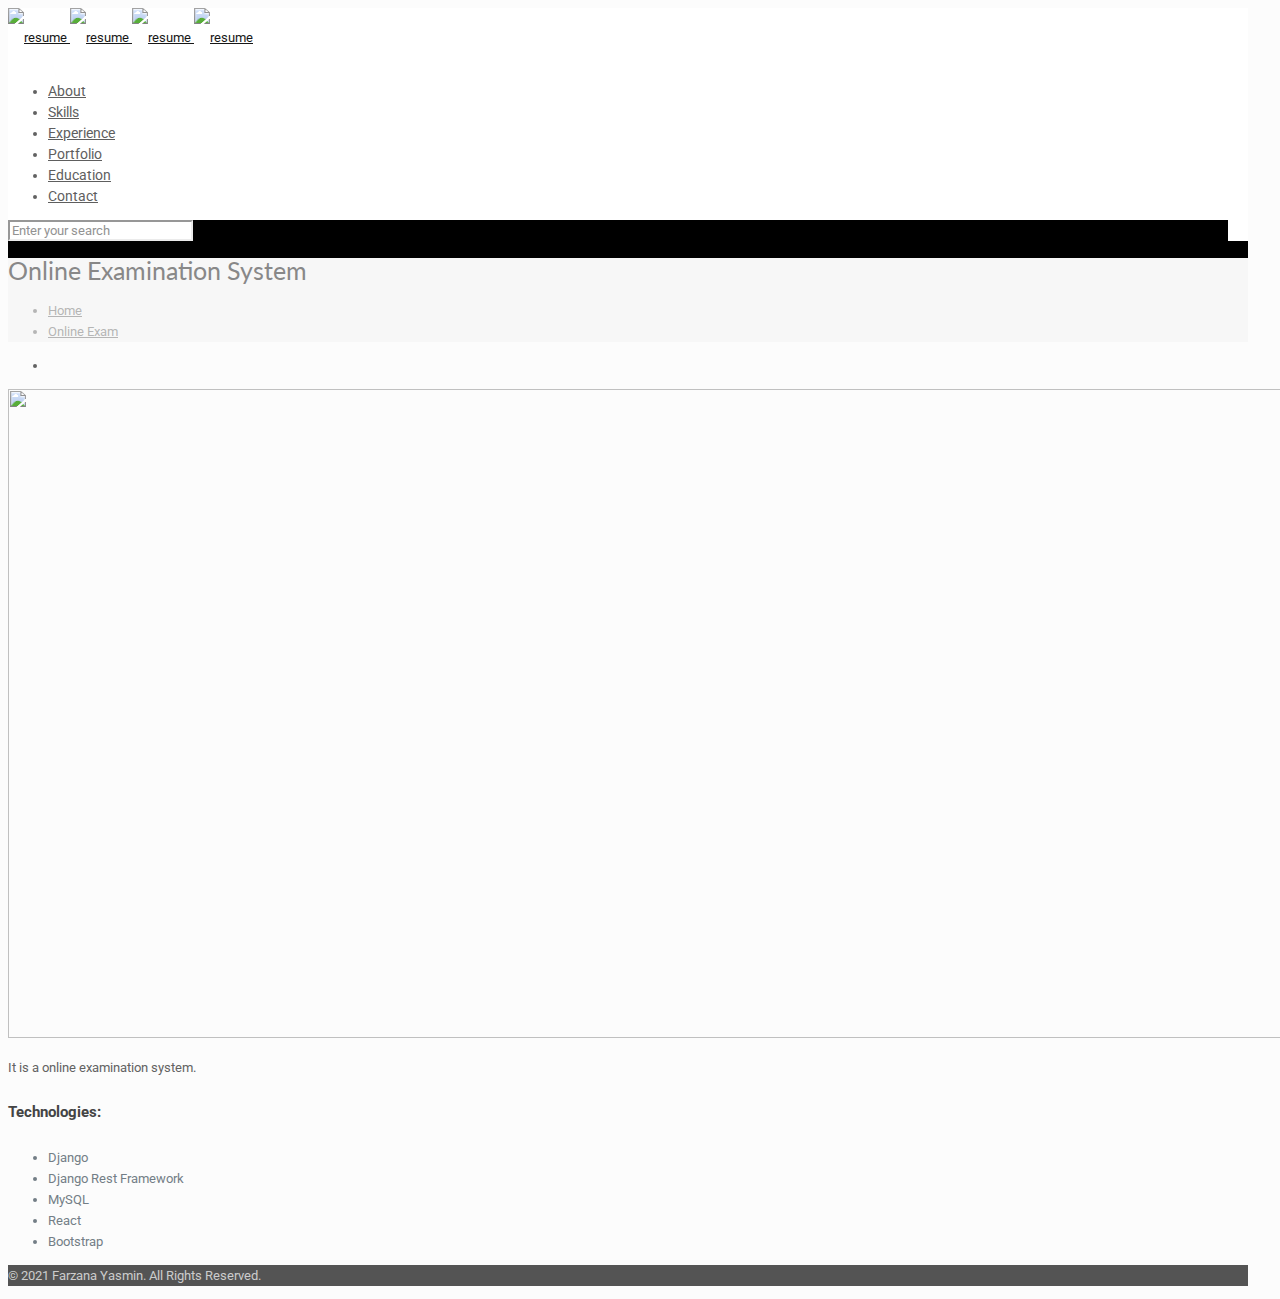
==== portfolio-item/onlineExam/index.html @ b11e89b1 "Changes" ====
<!DOCTYPE html>
<html lang=en-US class=no-js>

<head>
    <meta charset=UTF-8>
    <meta name=description content="Farzana Yasmin | Python Developer">
    <script>
        (function(i, s, o, g, r, a, m) {
            i['GoogleAnalyticsObject'] = r;
            i[r] = i[r] || function() {
                (i[r].q = i[r].q || []).push(arguments)
            }, i[r].l = 1 * new Date();
            a = s.createElement(o), m = s.getElementsByTagName(o)[0];
            a.async = 1;
            a.src = g;
            m.parentNode.insertBefore(a, m)
        })(window, document, 'script', '../../../../../www.google-analytics.com/analytics.js', 'ga');
        ga('create', 'UA-31305350-1', 'muffingroup.com');
        ga('send', 'pageview');
    </script>
    <title>Farzana Yasmin | Software Engineer</title>
    <meta name=format-detection content="telephone=no">
    <meta name=viewport content="width=device-width, initial-scale=1, maximum-scale=1">
    <link rel="shortcut icon" href=../../assets/images/favicon.ico type=image/x-icon>
    <link rel=dns-prefetch href=http://fonts.googleapis.com/>
    <link rel=dns-prefetch href=http://s.w.org/>
    <script>
        window._wpemojiSettings = {
            "baseUrl": "https:\/\/s.w.org\/images\/core\/emoji\/12.0.0-1\/72x72\/",
            "ext": ".png",
            "svgUrl": "https:\/\/s.w.org\/images\/core\/emoji\/12.0.0-1\/svg\/",
            "svgExt": ".svg",
            "source": {
                "concatemoji": "https:\/\/themes.muffingroup.com\/be\/resume\/wp-includes\/js\/wp-emoji-release.min.js"
            }
        };
        ! function(e, a, t) {
            var r, n, o, i, p = a.createElement("canvas"),
                s = p.getContext && p.getContext("2d");

            function c(e, t) {
                var a = String.fromCharCode;
                s.clearRect(0, 0, p.width, p.height), s.fillText(a.apply(this, e), 0, 0);
                var r = p.toDataURL();
                return s.clearRect(0, 0, p.width, p.height), s.fillText(a.apply(this, t), 0, 0), r === p.toDataURL()
            }

            function l(e) {
                if (!s || !s.fillText) return !1;
                switch (s.textBaseline = "top", s.font = "600 32px Arial", e) {
                    case "flag":
                        return !c([127987, 65039, 8205, 9895, 65039], [127987, 65039, 8203, 9895, 65039]) && (!c([55356, 56826, 55356, 56819], [55356, 56826, 8203, 55356, 56819]) && !c([55356, 57332, 56128, 56423, 56128, 56418, 56128, 56421, 56128, 56430, 56128, 56423, 56128, 56447], [55356, 57332, 8203, 56128, 56423, 8203, 56128, 56418, 8203, 56128, 56421, 8203, 56128, 56430, 8203, 56128, 56423, 8203, 56128, 56447]));
                    case "emoji":
                        return !c([55357, 56424, 55356, 57342, 8205, 55358, 56605, 8205, 55357, 56424, 55356, 57340], [55357, 56424, 55356, 57342, 8203, 55358, 56605, 8203, 55357, 56424, 55356, 57340])
                }
                return !1
            }

            function d(e) {
                var t = a.createElement("script");
                t.src = e, t.defer = t.type = "text/javascript", a.getElementsByTagName("head")[0].appendChild(t)
            }
            for (i = Array("flag", "emoji"), t.supports = {
                    everything: !0,
                    everythingExceptFlag: !0
                }, o = 0; o < i.length; o++) t.supports[i[o]] = l(i[o]), t.supports.everything = t.supports.everything && t.supports[i[o]], "flag" !== i[o] && (t.supports.everythingExceptFlag = t.supports.everythingExceptFlag && t.supports[i[o]]);
            t.supports.everythingExceptFlag = t.supports.everythingExceptFlag && !t.supports.flag, t.DOMReady = !1, t.readyCallback = function() {
                t.DOMReady = !0
            }, t.supports.everything || (n = function() {
                t.readyCallback()
            }, a.addEventListener ? (a.addEventListener("DOMContentLoaded", n, !1), e.addEventListener("load", n, !1)) : (e.attachEvent("onload", n), a.attachEvent("onreadystatechange", function() {
                "complete" === a.readyState && t.readyCallback()
            })), (r = t.source || {}).concatemoji ? d(r.concatemoji) : r.wpemoji && r.twemoji && (d(r.twemoji), d(r.wpemoji)))
        }(window, document, window._wpemojiSettings);
    </script>
    <style>
        img.wp-smiley,
        img.emoji {
            display: inline !important;
            border: none !important;
            box-shadow: none !important;
            height: 1em !important;
            width: 1em !important;
            margin: 0 .07em !important;
            vertical-align: -0.1em !important;
            background: none !important;
            padding: 0 !important;
        }
    </style>
    <link rel=stylesheet id=wp-block-library-css href=../../assets/css/style.min.css type=text/css media=all>
    <link rel=stylesheet id=contact-form-7-css href=../../assets/css/styles.css type=text/css media=all>
    <link rel=stylesheet id=mfn-base-css href=../../assets/css/base.css type=text/css media=all>
    <link rel=stylesheet id=mfn-layout-css href=../../assets/css/layout.css type=text/css media=all>
    <link rel=stylesheet id=mfn-shortcodes-css href=../../assets/css/shortcodes.css type=text/css media=all>
    <link rel=stylesheet id=mfn-animations-css href=../../assets/animations/animations.min.css type=text/css media=all>
    <link rel=stylesheet id=mfn-jquery-ui-css href=../../assets/ui/jquery.ui.all.css type=text/css media=all>
    <link rel=stylesheet id=mfn-jplayer-css href=../../assets/jplayer/css/jplayer.blue.monday.css type=text/css media=all>
    <link rel=stylesheet id=mfn-responsive-css href=../../assets/css/responsive.css type=text/css media=all>
    <!-- <link rel=stylesheet id=style-css href=../../wp-content/themes/betheme/style.css type=text/css media=all> -->
    <link rel=stylesheet id=mfn-fonts-css href='https://fonts.googleapis.com/css?family=Roboto%3A1%2C300%2C400%2C400italic%2C700%7CLato%3A1%2C300%2C400%2C400italic%2C700&amp;ver=5.3.6' type=text/css media=all>
    <style id=mfn-dynamic-inline-css>
        @media only screen and (min-width: 1240px) {
            body:not(.header-simple) #Top_bar #menu {
                display: block!important
            }
            .tr-menu #Top_bar #menu {
                background: none!important
            }
            #Top_bar .menu>li>ul.mfn-megamenu {
                width: 984px
            }
            #Top_bar .menu>li>ul.mfn-megamenu>li {
                float: left
            }
            #Top_bar .menu>li>ul.mfn-megamenu>li.mfn-megamenu-cols-1 {
                width: 100%
            }
            #Top_bar .menu>li>ul.mfn-megamenu>li.mfn-megamenu-cols-2 {
                width: 50%
            }
            #Top_bar .menu>li>ul.mfn-megamenu>li.mfn-megamenu-cols-3 {
                width: 33.33%
            }
            #Top_bar .menu>li>ul.mfn-megamenu>li.mfn-megamenu-cols-4 {
                width: 25%
            }
            #Top_bar .menu>li>ul.mfn-megamenu>li.mfn-megamenu-cols-5 {
                width: 20%
            }
            #Top_bar .menu>li>ul.mfn-megamenu>li.mfn-megamenu-cols-6 {
                width: 16.66%
            }
            #Top_bar .menu>li>ul.mfn-megamenu>li>ul {
                display: block!important;
                position: inherit;
                left: auto;
                top: auto;
                border-width: 0 1px 0 0
            }
            #Top_bar .menu>li>ul.mfn-megamenu>li:last-child>ul {
                border: 0
            }
            #Top_bar .menu>li>ul.mfn-megamenu>li>ul li {
                width: auto
            }
            #Top_bar .menu>li>ul.mfn-megamenu a.mfn-megamenu-title {
                text-transform: uppercase;
                font-weight: 400;
                background: none
            }
            #Top_bar .menu>li>ul.mfn-megamenu a .menu-arrow {
                display: none
            }
            .menuo-right #Top_bar .menu>li>ul.mfn-megamenu {
                left: auto;
                right: 0
            }
            .menuo-right #Top_bar .menu>li>ul.mfn-megamenu-bg {
                box-sizing: border-box
            }
            #Top_bar .menu>li>ul.mfn-megamenu-bg {
                padding: 20px 166px 20px 20px;
                background-repeat: no-repeat;
                background-position: right bottom
            }
            .rtl #Top_bar .menu>li>ul.mfn-megamenu-bg {
                padding-left: 166px;
                padding-right: 20px;
                background-position: left bottom
            }
            #Top_bar .menu>li>ul.mfn-megamenu-bg>li {
                background: none
            }
            #Top_bar .menu>li>ul.mfn-megamenu-bg>li a {
                border: none
            }
            #Top_bar .menu>li>ul.mfn-megamenu-bg>li>ul {
                background: none!important;
                -webkit-box-shadow: 0 0 0 0;
                -moz-box-shadow: 0 0 0 0;
                box-shadow: 0 0 0 0
            }
            .mm-vertical #Top_bar .container {
                position: relative;
            }
            .mm-vertical #Top_bar .top_bar_left {
                position: static;
            }
            .mm-vertical #Top_bar .menu>li ul {
                box-shadow: 0 0 0 0 transparent!important;
                background-image: none;
            }
            .mm-vertical #Top_bar .menu>li>ul.mfn-megamenu {
                width: 98%!important;
                margin: 0 1%;
                padding: 20px 0;
            }
            .mm-vertical.header-plain #Top_bar .menu>li>ul.mfn-megamenu {
                width: 100%!important;
                margin: 0;
            }
            .mm-vertical #Top_bar .menu>li>ul.mfn-megamenu>li {
                display: table-cell;
                float: none!important;
                width: 10%;
                padding: 0 15px;
                border-right: 1px solid rgba(0, 0, 0, 0.05);
            }
            .mm-vertical #Top_bar .menu>li>ul.mfn-megamenu>li:last-child {
                border-right-width: 0
            }
            .mm-vertical #Top_bar .menu>li>ul.mfn-megamenu>li.hide-border {
                border-right-width: 0
            }
            .mm-vertical #Top_bar .menu>li>ul.mfn-megamenu>li a {
                border-bottom-width: 0;
                padding: 9px 15px;
                line-height: 120%;
            }
            .mm-vertical #Top_bar .menu>li>ul.mfn-megamenu a.mfn-megamenu-title {
                font-weight: 700;
            }
            .rtl .mm-vertical #Top_bar .menu>li>ul.mfn-megamenu>li:first-child {
                border-right-width: 0
            }
            .rtl .mm-vertical #Top_bar .menu>li>ul.mfn-megamenu>li:last-child {
                border-right-width: 1px
            }
            .header-plain:not(.menuo-right) #Header .top_bar_left {
                width: auto!important
            }
            .header-stack.header-center #Top_bar #menu {
                display: inline-block!important
            }
            .header-simple #Top_bar #menu {
                display: none;
                height: auto;
                width: 300px;
                bottom: auto;
                top: 100%;
                right: 1px;
                position: absolute;
                margin: 0
            }
            .header-simple #Header a.responsive-menu-toggle {
                display: block;
                right: 10px
            }
            .header-simple #Top_bar #menu>ul {
                width: 100%;
                float: left
            }
            .header-simple #Top_bar #menu ul li {
                width: 100%;
                padding-bottom: 0;
                border-right: 0;
                position: relative
            }
            .header-simple #Top_bar #menu ul li a {
                padding: 0 20px;
                margin: 0;
                display: block;
                height: auto;
                line-height: normal;
                border: none
            }
            .header-simple #Top_bar #menu ul li a:after {
                display: none
            }
            .header-simple #Top_bar #menu ul li a span {
                border: none;
                line-height: 44px;
                display: inline;
                padding: 0
            }
            .header-simple #Top_bar #menu ul li.submenu .menu-toggle {
                display: block;
                position: absolute;
                right: 0;
                top: 0;
                width: 44px;
                height: 44px;
                line-height: 44px;
                font-size: 30px;
                font-weight: 300;
                text-align: center;
                cursor: pointer;
                color: #444;
                opacity: 0.33;
            }
            .header-simple #Top_bar #menu ul li.submenu .menu-toggle:after {
                content: "+"
            }
            .header-simple #Top_bar #menu ul li.hover>.menu-toggle:after {
                content: "-"
            }
            .header-simple #Top_bar #menu ul li.hover a {
                border-bottom: 0
            }
            .header-simple #Top_bar #menu ul.mfn-megamenu li .menu-toggle {
                display: none
            }
            .header-simple #Top_bar #menu ul li ul {
                position: relative!important;
                left: 0!important;
                top: 0;
                padding: 0;
                margin: 0!important;
                width: auto!important;
                background-image: none
            }
            .header-simple #Top_bar #menu ul li ul li {
                width: 100%!important;
                display: block;
                padding: 0;
            }
            .header-simple #Top_bar #menu ul li ul li a {
                padding: 0 20px 0 30px
            }
            .header-simple #Top_bar #menu ul li ul li a .menu-arrow {
                display: none
            }
            .header-simple #Top_bar #menu ul li ul li a span {
                padding: 0
            }
            .header-simple #Top_bar #menu ul li ul li a span:after {
                display: none!important
            }
            .header-simple #Top_bar .menu>li>ul.mfn-megamenu a.mfn-megamenu-title {
                text-transform: uppercase;
                font-weight: 400
            }
            .header-simple #Top_bar .menu>li>ul.mfn-megamenu>li>ul {
                display: block!important;
                position: inherit;
                left: auto;
                top: auto
            }
            .header-simple #Top_bar #menu ul li ul li ul {
                border-left: 0!important;
                padding: 0;
                top: 0
            }
            .header-simple #Top_bar #menu ul li ul li ul li a {
                padding: 0 20px 0 40px
            }
            .rtl.header-simple #Top_bar #menu {
                left: 1px;
                right: auto
            }
            .rtl.header-simple #Top_bar a.responsive-menu-toggle {
                left: 10px;
                right: auto
            }
            .rtl.header-simple #Top_bar #menu ul li.submenu .menu-toggle {
                left: 0;
                right: auto
            }
            .rtl.header-simple #Top_bar #menu ul li ul {
                left: auto!important;
                right: 0!important
            }
            .rtl.header-simple #Top_bar #menu ul li ul li a {
                padding: 0 30px 0 20px
            }
            .rtl.header-simple #Top_bar #menu ul li ul li ul li a {
                padding: 0 40px 0 20px
            }
            .menu-highlight #Top_bar .menu>li {
                margin: 0 2px
            }
            .menu-highlight:not(.header-creative) #Top_bar .menu>li>a {
                margin: 20px 0;
                padding: 0;
                -webkit-border-radius: 5px;
                border-radius: 5px
            }
            .menu-highlight #Top_bar .menu>li>a:after {
                display: none
            }
            .menu-highlight #Top_bar .menu>li>a span:not(.description) {
                line-height: 50px
            }
            .menu-highlight #Top_bar .menu>li>a span.description {
                display: none
            }
            .menu-highlight.header-stack #Top_bar .menu>li>a {
                margin: 10px 0!important
            }
            .menu-highlight.header-stack #Top_bar .menu>li>a span:not(.description) {
                line-height: 40px
            }
            .menu-highlight.header-transparent #Top_bar .menu>li>a {
                margin: 5px 0
            }
            .menu-highlight.header-simple #Top_bar #menu ul li,
            .menu-highlight.header-creative #Top_bar #menu ul li {
                margin: 0
            }
            .menu-highlight.header-simple #Top_bar #menu ul li>a,
            .menu-highlight.header-creative #Top_bar #menu ul li>a {
                -webkit-border-radius: 0;
                border-radius: 0
            }
            .menu-highlight:not(.header-fixed):not(.header-simple) #Top_bar.is-sticky .menu>li>a {
                margin: 10px 0!important;
                padding: 5px 0!important
            }
            .menu-highlight:not(.header-fixed):not(.header-simple) #Top_bar.is-sticky .menu>li>a span {
                line-height: 30px!important
            }
            .header-modern.menu-highlight.menuo-right .menu_wrapper {
                margin-right: 20px
            }
            .menu-line-below #Top_bar .menu>li>a:after {
                top: auto;
                bottom: -4px
            }
            .menu-line-below #Top_bar.is-sticky .menu>li>a:after {
                top: auto;
                bottom: -4px
            }
            .menu-line-below-80 #Top_bar:not(.is-sticky) .menu>li>a:after {
                height: 4px;
                left: 10%;
                top: 50%;
                margin-top: 20px;
                width: 80%
            }
            .menu-line-below-80-1 #Top_bar:not(.is-sticky) .menu>li>a:after {
                height: 1px;
                left: 10%;
                top: 50%;
                margin-top: 20px;
                width: 80%
            }
            .menu-link-color #Top_bar .menu>li>a:after {
                display: none!important
            }
            .menu-arrow-top #Top_bar .menu>li>a:after {
                background: none repeat scroll 0 0 rgba(0, 0, 0, 0)!important;
                border-color: #ccc transparent transparent;
                border-style: solid;
                border-width: 7px 7px 0;
                display: block;
                height: 0;
                left: 50%;
                margin-left: -7px;
                top: 0!important;
                width: 0
            }
            .menu-arrow-top #Top_bar.is-sticky .menu>li>a:after {
                top: 0!important
            }
            .menu-arrow-bottom #Top_bar .menu>li>a:after {
                background: none!important;
                border-color: transparent transparent #ccc;
                border-style: solid;
                border-width: 0 7px 7px;
                display: block;
                height: 0;
                left: 50%;
                margin-left: -7px;
                top: auto;
                bottom: 0;
                width: 0
            }
            .menu-arrow-bottom #Top_bar.is-sticky .menu>li>a:after {
                top: auto;
                bottom: 0
            }
            .menuo-no-borders #Top_bar .menu>li>a span {
                border-width: 0!important
            }
            .menuo-no-borders #Header_creative #Top_bar .menu>li>a span {
                border-bottom-width: 0
            }
            .menuo-no-borders.header-plain #Top_bar a#header_cart,
            .menuo-no-borders.header-plain #Top_bar a#search_button,
            .menuo-no-borders.header-plain #Top_bar .wpml-languages,
            .menuo-no-borders.header-plain #Top_bar a.action_button {
                border-width: 0
            }
            .menuo-right #Top_bar .menu_wrapper {
                float: right
            }
            .menuo-right.header-stack:not(.header-center) #Top_bar .menu_wrapper {
                margin-right: 150px
            }
            body.header-creative {
                padding-left: 50px
            }
            body.header-creative.header-open {
                padding-left: 250px
            }
            body.error404,
            body.under-construction,
            body.template-blank {
                padding-left: 0!important
            }
            .header-creative.footer-fixed #Footer,
            .header-creative.footer-sliding #Footer,
            .header-creative.footer-stick #Footer.is-sticky {
                box-sizing: border-box;
                padding-left: 50px;
            }
            .header-open.footer-fixed #Footer,
            .header-open.footer-sliding #Footer,
            .header-creative.footer-stick #Footer.is-sticky {
                padding-left: 250px;
            }
            .header-rtl.header-creative.footer-fixed #Footer,
            .header-rtl.header-creative.footer-sliding #Footer,
            .header-rtl.header-creative.footer-stick #Footer.is-sticky {
                padding-left: 0;
                padding-right: 50px;
            }
            .header-rtl.header-open.footer-fixed #Footer,
            .header-rtl.header-open.footer-sliding #Footer,
            .header-rtl.header-creative.footer-stick #Footer.is-sticky {
                padding-right: 250px;
            }
            #Header_creative {
                background-color: #fff;
                position: fixed;
                width: 250px;
                height: 100%;
                left: -200px;
                top: 0;
                z-index: 9002;
                -webkit-box-shadow: 2px 0 4px 2px rgba(0, 0, 0, .15);
                box-shadow: 2px 0 4px 2px rgba(0, 0, 0, .15)
            }
            #Header_creative .container {
                width: 100%
            }
            #Header_creative .creative-wrapper {
                opacity: 0;
                margin-right: 50px
            }
            #Header_creative a.creative-menu-toggle {
                display: block;
                width: 34px;
                height: 34px;
                line-height: 34px;
                font-size: 22px;
                text-align: center;
                position: absolute;
                top: 10px;
                right: 8px;
                border-radius: 3px
            }
            .admin-bar #Header_creative a.creative-menu-toggle {
                top: 42px
            }
            #Header_creative #Top_bar {
                position: static;
                width: 100%
            }
            #Header_creative #Top_bar .top_bar_left {
                width: 100%!important;
                float: none
            }
            #Header_creative #Top_bar .top_bar_right {
                width: 100%!important;
                float: none;
                height: auto;
                margin-bottom: 35px;
                text-align: center;
                padding: 0 20px;
                top: 0;
                -webkit-box-sizing: border-box;
                -moz-box-sizing: border-box;
                box-sizing: border-box
            }
            #Header_creative #Top_bar .top_bar_right:before {
                display: none
            }
            #Header_creative #Top_bar .top_bar_right_wrapper {
                top: 0
            }
            #Header_creative #Top_bar .logo {
                float: none;
                text-align: center;
                margin: 15px 0
            }
            #Header_creative #Top_bar #menu {
                background-color: transparent
            }
            #Header_creative #Top_bar .menu_wrapper {
                float: none;
                margin: 0 0 30px
            }
            #Header_creative #Top_bar .menu>li {
                width: 100%;
                float: none;
                position: relative
            }
            #Header_creative #Top_bar .menu>li>a {
                padding: 0;
                text-align: center
            }
            #Header_creative #Top_bar .menu>li>a:after {
                display: none
            }
            #Header_creative #Top_bar .menu>li>a span {
                border-right: 0;
                border-bottom-width: 1px;
                line-height: 38px
            }
            #Header_creative #Top_bar .menu li ul {
                left: 100%;
                right: auto;
                top: 0;
                box-shadow: 2px 2px 2px 0 rgba(0, 0, 0, 0.03);
                -webkit-box-shadow: 2px 2px 2px 0 rgba(0, 0, 0, 0.03)
            }
            #Header_creative #Top_bar .menu>li>ul.mfn-megamenu {
                margin: 0;
                width: 700px!important;
            }
            #Header_creative #Top_bar .menu>li>ul.mfn-megamenu>li>ul {
                left: 0
            }
            #Header_creative #Top_bar .menu li ul li a {
                padding-top: 9px;
                padding-bottom: 8px
            }
            #Header_creative #Top_bar .menu li ul li ul {
                top: 0
            }
            #Header_creative #Top_bar .menu>li>a span.description {
                display: block;
                font-size: 13px;
                line-height: 28px!important;
                clear: both
            }
            #Header_creative #Top_bar .search_wrapper {
                left: 100%;
                top: auto;
                bottom: 0
            }
            #Header_creative #Top_bar a#header_cart {
                display: inline-block;
                float: none;
                top: 3px
            }
            #Header_creative #Top_bar a#search_button {
                display: inline-block;
                float: none;
                top: 3px
            }
            #Header_creative #Top_bar .wpml-languages {
                display: inline-block;
                float: none;
                top: 0
            }
            #Header_creative #Top_bar .wpml-languages.enabled:hover a.active {
                padding-bottom: 11px
            }
            #Header_creative #Top_bar .action_button {
                display: inline-block;
                float: none;
                top: 16px;
                margin: 0
            }
            #Header_creative #Top_bar .banner_wrapper {
                display: block;
                text-align: center
            }
            #Header_creative #Top_bar .banner_wrapper img {
                max-width: 100%;
                height: auto;
                display: inline-block
            }
            #Header_creative #Action_bar {
                display: none;
                position: absolute;
                bottom: 0;
                top: auto;
                clear: both;
                padding: 0 20px;
                box-sizing: border-box
            }
            #Header_creative #Action_bar .contact_details {
                text-align: center;
                margin-bottom: 20px
            }
            #Header_creative #Action_bar .contact_details li {
                padding: 0
            }
            #Header_creative #Action_bar .social {
                float: none;
                text-align: center;
                padding: 5px 0 15px
            }
            #Header_creative #Action_bar .social li {
                margin-bottom: 2px
            }
            #Header_creative #Action_bar .social-menu {
                float: none;
                text-align: center
            }
            #Header_creative #Action_bar .social-menu li {
                border-color: rgba(0, 0, 0, .1)
            }
            #Header_creative .social li a {
                color: rgba(0, 0, 0, .5)
            }
            #Header_creative .social li a:hover {
                color: #000
            }
            #Header_creative .creative-social {
                position: absolute;
                bottom: 10px;
                right: 0;
                width: 50px
            }
            #Header_creative .creative-social li {
                display: block;
                float: none;
                width: 100%;
                text-align: center;
                margin-bottom: 5px
            }
            .header-creative .fixed-nav.fixed-nav-prev {
                margin-left: 50px
            }
            .header-creative.header-open .fixed-nav.fixed-nav-prev {
                margin-left: 250px
            }
            .menuo-last #Header_creative #Top_bar .menu li.last ul {
                top: auto;
                bottom: 0
            }
            .header-open #Header_creative {
                left: 0
            }
            .header-open #Header_creative .creative-wrapper {
                opacity: 1;
                margin: 0!important;
            }
            .header-open #Header_creative .creative-menu-toggle,
            .header-open #Header_creative .creative-social {
                display: none
            }
            .header-open #Header_creative #Action_bar {
                display: block
            }
            body.header-rtl.header-creative {
                padding-left: 0;
                padding-right: 50px
            }
            .header-rtl #Header_creative {
                left: auto;
                right: -200px
            }
            .header-rtl #Header_creative .creative-wrapper {
                margin-left: 50px;
                margin-right: 0
            }
            .header-rtl #Header_creative a.creative-menu-toggle {
                left: 8px;
                right: auto
            }
            .header-rtl #Header_creative .creative-social {
                left: 0;
                right: auto
            }
            .header-rtl #Footer #back_to_top.sticky {
                right: 125px
            }
            .header-rtl #popup_contact {
                right: 70px
            }
            .header-rtl #Header_creative #Top_bar .menu li ul {
                left: auto;
                right: 100%
            }
            .header-rtl #Header_creative #Top_bar .search_wrapper {
                left: auto;
                right: 100%;
            }
            .header-rtl .fixed-nav.fixed-nav-prev {
                margin-left: 0!important
            }
            .header-rtl .fixed-nav.fixed-nav-next {
                margin-right: 50px
            }
            body.header-rtl.header-creative.header-open {
                padding-left: 0;
                padding-right: 250px!important
            }
            .header-rtl.header-open #Header_creative {
                left: auto;
                right: 0
            }
            .header-rtl.header-open #Footer #back_to_top.sticky {
                right: 325px
            }
            .header-rtl.header-open #popup_contact {
                right: 270px
            }
            .header-rtl.header-open .fixed-nav.fixed-nav-next {
                margin-right: 250px
            }
            #Header_creative.active {
                left: -1px;
            }
            .header-rtl #Header_creative.active {
                left: auto;
                right: -1px;
            }
            #Header_creative.active .creative-wrapper {
                opacity: 1;
                margin: 0
            }
            .header-creative .vc_row[data-vc-full-width] {
                padding-left: 50px
            }
            .header-creative.header-open .vc_row[data-vc-full-width] {
                padding-left: 250px
            }
            .header-open .vc_parallax .vc_parallax-inner {
                left: auto;
                width: calc(100% - 250px);
            }
            .header-open.header-rtl .vc_parallax .vc_parallax-inner {
                left: 0;
                right: auto;
            }
            #Header_creative.scroll {
                height: 100%;
                overflow-y: auto
            }
            #Header_creative.scroll:not(.dropdown) .menu li ul {
                display: none!important
            }
            #Header_creative.scroll #Action_bar {
                position: static
            }
            #Header_creative.dropdown {
                outline: none
            }
            #Header_creative.dropdown #Top_bar .menu_wrapper {
                float: left
            }
            #Header_creative.dropdown #Top_bar #menu ul li {
                position: relative;
                float: left
            }
            #Header_creative.dropdown #Top_bar #menu ul li a:after {
                display: none
            }
            #Header_creative.dropdown #Top_bar #menu ul li a span {
                line-height: 38px;
                padding: 0
            }
            #Header_creative.dropdown #Top_bar #menu ul li.submenu .menu-toggle {
                display: block;
                position: absolute;
                right: 0;
                top: 0;
                width: 38px;
                height: 38px;
                line-height: 38px;
                font-size: 26px;
                font-weight: 300;
                text-align: center;
                cursor: pointer;
                color: #444;
                opacity: 0.33;
            }
            #Header_creative.dropdown #Top_bar #menu ul li.submenu .menu-toggle:after {
                content: "+"
            }
            #Header_creative.dropdown #Top_bar #menu ul li.hover>.menu-toggle:after {
                content: "-"
            }
            #Header_creative.dropdown #Top_bar #menu ul li.hover a {
                border-bottom: 0
            }
            #Header_creative.dropdown #Top_bar #menu ul.mfn-megamenu li .menu-toggle {
                display: none
            }
            #Header_creative.dropdown #Top_bar #menu ul li ul {
                position: relative!important;
                left: 0!important;
                top: 0;
                padding: 0;
                margin-left: 0!important;
                width: auto!important;
                background-image: none
            }
            #Header_creative.dropdown #Top_bar #menu ul li ul li {
                width: 100%!important
            }
            #Header_creative.dropdown #Top_bar #menu ul li ul li a {
                padding: 0 10px;
                text-align: center
            }
            #Header_creative.dropdown #Top_bar #menu ul li ul li a .menu-arrow {
                display: none
            }
            #Header_creative.dropdown #Top_bar #menu ul li ul li a span {
                padding: 0
            }
            #Header_creative.dropdown #Top_bar #menu ul li ul li a span:after {
                display: none!important
            }
            #Header_creative.dropdown #Top_bar .menu>li>ul.mfn-megamenu a.mfn-megamenu-title {
                text-transform: uppercase;
                font-weight: 400
            }
            #Header_creative.dropdown #Top_bar .menu>li>ul.mfn-megamenu>li>ul {
                display: block!important;
                position: inherit;
                left: auto;
                top: auto
            }
            #Header_creative.dropdown #Top_bar #menu ul li ul li ul {
                border-left: 0!important;
                padding: 0;
                top: 0
            }
            #Header_creative {
                transition: left .5s ease-in-out, right .5s ease-in-out;
            }
            #Header_creative .creative-wrapper {
                transition: opacity .5s ease-in-out, margin 0s ease-in-out .5s;
            }
            #Header_creative.active .creative-wrapper {
                transition: opacity .5s ease-in-out, margin 0s ease-in-out;
            }
        }
        
        @media only screen and (min-width: 1240px) {
            #Top_bar.is-sticky {
                position: fixed!important;
                width: 100%;
                left: 0;
                top: -60px;
                height: 60px;
                z-index: 701;
                background: #fff;
                opacity: .97;
                -webkit-box-shadow: 0 2px 5px 0 rgba(0, 0, 0, 0.1);
                -moz-box-shadow: 0 2px 5px 0 rgba(0, 0, 0, 0.1);
                box-shadow: 0 2px 5px 0 rgba(0, 0, 0, 0.1)
            }
            .layout-boxed.header-boxed #Top_bar.is-sticky {
                max-width: 1240px;
                left: 50%;
                -webkit-transform: translateX(-50%);
                transform: translateX(-50%)
            }
            #Top_bar.is-sticky .top_bar_left,
            #Top_bar.is-sticky .top_bar_right,
            #Top_bar.is-sticky .top_bar_right:before {
                background: none
            }
            #Top_bar.is-sticky .top_bar_right {
                top: -4px;
                height: auto;
            }
            #Top_bar.is-sticky .top_bar_right_wrapper {
                top: 15px
            }
            .header-plain #Top_bar.is-sticky .top_bar_right_wrapper {
                top: 0
            }
            #Top_bar.is-sticky .logo {
                width: auto;
                margin: 0 30px 0 20px;
                padding: 0
            }
            #Top_bar.is-sticky #logo,
            #Top_bar.is-sticky .custom-logo-link {
                padding: 5px 0!important;
                height: 50px!important;
                line-height: 50px!important
            }
            .logo-no-sticky-padding #Top_bar.is-sticky #logo {
                height: 60px!important;
                line-height: 60px!important
            }
            #Top_bar.is-sticky #logo img.logo-main {
                display: none
            }
            #Top_bar.is-sticky #logo img.logo-sticky {
                display: inline;
                max-height: 35px;
            }
            #Top_bar.is-sticky .menu_wrapper {
                clear: none
            }
            #Top_bar.is-sticky .menu_wrapper .menu>li>a {
                padding: 15px 0
            }
            #Top_bar.is-sticky .menu>li>a,
            #Top_bar.is-sticky .menu>li>a span {
                line-height: 30px
            }
            #Top_bar.is-sticky .menu>li>a:after {
                top: auto;
                bottom: -4px
            }
            #Top_bar.is-sticky .menu>li>a span.description {
                display: none
            }
            #Top_bar.is-sticky .secondary_menu_wrapper,
            #Top_bar.is-sticky .banner_wrapper {
                display: none
            }
            .header-overlay #Top_bar.is-sticky {
                display: none
            }
            .sticky-dark #Top_bar.is-sticky,
            .sticky-dark #Top_bar.is-sticky #menu {
                background: rgba(0, 0, 0, .8)
            }
            .sticky-dark #Top_bar.is-sticky .menu>li>a {
                color: #fff
            }
            .sticky-dark #Top_bar.is-sticky .top_bar_right a:not(.action_button) {
                color: rgba(255, 255, 255, .8)
            }
            .sticky-dark #Top_bar.is-sticky .wpml-languages a.active,
            .sticky-dark #Top_bar.is-sticky .wpml-languages ul.wpml-lang-dropdown {
                background: rgba(0, 0, 0, 0.1);
                border-color: rgba(0, 0, 0, 0.1)
            }
            .sticky-white #Top_bar.is-sticky,
            .sticky-white #Top_bar.is-sticky #menu {
                background: rgba(255, 255, 255, .8)
            }
            .sticky-white #Top_bar.is-sticky .menu>li>a {
                color: #222
            }
            .sticky-white #Top_bar.is-sticky .top_bar_right a:not(.action_button) {
                color: rgba(0, 0, 0, .8)
            }
            .sticky-white #Top_bar.is-sticky .wpml-languages a.active,
            .sticky-white #Top_bar.is-sticky .wpml-languages ul.wpml-lang-dropdown {
                background: rgba(255, 255, 255, 0.1);
                border-color: rgba(0, 0, 0, 0.1)
            }
        }
        
        @media only screen and (min-width: 768px) and (max-width: 1240px) {
            .header_placeholder {
                height: 0!important
            }
        }
        
        @media only screen and (max-width: 1239px) {
            #Top_bar #menu {
                display: none;
                height: auto;
                width: 300px;
                bottom: auto;
                top: 100%;
                right: 1px;
                position: absolute;
                margin: 0
            }
            #Top_bar a.responsive-menu-toggle {
                display: block
            }
            #Top_bar #menu>ul {
                width: 100%;
                float: left
            }
            #Top_bar #menu ul li {
                width: 100%;
                padding-bottom: 0;
                border-right: 0;
                position: relative
            }
            #Top_bar #menu ul li a {
                padding: 0 25px;
                margin: 0;
                display: block;
                height: auto;
                line-height: normal;
                border: none
            }
            #Top_bar #menu ul li a:after {
                display: none
            }
            #Top_bar #menu ul li a span {
                border: none;
                line-height: 44px;
                display: inline;
                padding: 0
            }
            #Top_bar #menu ul li a span.description {
                margin: 0 0 0 5px
            }
            #Top_bar #menu ul li.submenu .menu-toggle {
                display: block;
                position: absolute;
                right: 15px;
                top: 0;
                width: 44px;
                height: 44px;
                line-height: 44px;
                font-size: 30px;
                font-weight: 300;
                text-align: center;
                cursor: pointer;
                color: #444;
                opacity: 0.33;
            }
            #Top_bar #menu ul li.submenu .menu-toggle:after {
                content: "+"
            }
            #Top_bar #menu ul li.hover>.menu-toggle:after {
                content: "-"
            }
            #Top_bar #menu ul li.hover a {
                border-bottom: 0
            }
            #Top_bar #menu ul li a span:after {
                display: none!important
            }
            #Top_bar #menu ul.mfn-megamenu li .menu-toggle {
                display: none
            }
            #Top_bar #menu ul li ul {
                position: relative!important;
                left: 0!important;
                top: 0;
                padding: 0;
                margin-left: 0!important;
                width: auto!important;
                background-image: none!important;
                box-shadow: 0 0 0 0 transparent!important;
                -webkit-box-shadow: 0 0 0 0 transparent!important
            }
            #Top_bar #menu ul li ul li {
                width: 100%!important
            }
            #Top_bar #menu ul li ul li a {
                padding: 0 20px 0 35px
            }
            #Top_bar #menu ul li ul li a .menu-arrow {
                display: none
            }
            #Top_bar #menu ul li ul li a span {
                padding: 0
            }
            #Top_bar #menu ul li ul li a span:after {
                display: none!important
            }
            #Top_bar .menu>li>ul.mfn-megamenu a.mfn-megamenu-title {
                text-transform: uppercase;
                font-weight: 400
            }
            #Top_bar .menu>li>ul.mfn-megamenu>li>ul {
                display: block!important;
                position: inherit;
                left: auto;
                top: auto
            }
            #Top_bar #menu ul li ul li ul {
                border-left: 0!important;
                padding: 0;
                top: 0
            }
            #Top_bar #menu ul li ul li ul li a {
                padding: 0 20px 0 45px
            }
            .rtl #Top_bar #menu {
                left: 1px;
                right: auto
            }
            .rtl #Top_bar a.responsive-menu-toggle {
                left: 20px;
                right: auto
            }
            .rtl #Top_bar #menu ul li.submenu .menu-toggle {
                left: 15px;
                right: auto;
                border-left: none;
                border-right: 1px solid #eee
            }
            .rtl #Top_bar #menu ul li ul {
                left: auto!important;
                right: 0!important
            }
            .rtl #Top_bar #menu ul li ul li a {
                padding: 0 30px 0 20px
            }
            .rtl #Top_bar #menu ul li ul li ul li a {
                padding: 0 40px 0 20px
            }
            .header-stack .menu_wrapper a.responsive-menu-toggle {
                position: static!important;
                margin: 11px 0!important
            }
            .header-stack .menu_wrapper #menu {
                left: 0;
                right: auto
            }
            .rtl.header-stack #Top_bar #menu {
                left: auto;
                right: 0
            }
            .admin-bar #Header_creative {
                top: 32px
            }
            .header-creative.layout-boxed {
                padding-top: 85px
            }
            .header-creative.layout-full-width #Wrapper {
                padding-top: 60px
            }
            #Header_creative {
                position: fixed;
                width: 100%;
                left: 0!important;
                top: 0;
                z-index: 1001
            }
            #Header_creative .creative-wrapper {
                display: block!important;
                opacity: 1!important
            }
            #Header_creative .creative-menu-toggle,
            #Header_creative .creative-social {
                display: none!important;
                opacity: 1!important
            }
            #Header_creative #Top_bar {
                position: static;
                width: 100%
            }
            #Header_creative #Top_bar #logo,
            #Header_creative #Top_bar .custom-logo-link {
                height: 50px;
                line-height: 50px;
                padding: 5px 0
            }
            #Header_creative #Top_bar #logo img.logo-sticky {
                max-height: 40px!important
            }
            #Header_creative #logo img.logo-main {
                display: none
            }
            #Header_creative #logo img.logo-sticky {
                display: inline-block
            }
            .logo-no-sticky-padding #Header_creative #Top_bar #logo {
                height: 60px;
                line-height: 60px;
                padding: 0
            }
            .logo-no-sticky-padding #Header_creative #Top_bar #logo img.logo-sticky {
                max-height: 60px!important
            }
            #Header_creative #Action_bar {
                display: none
            }
            #Header_creative #Top_bar .top_bar_right {
                height: 60px;
                top: 0
            }
            #Header_creative #Top_bar .top_bar_right:before {
                display: none
            }
            #Header_creative #Top_bar .top_bar_right_wrapper {
                top: 0;
                padding-top: 9px
            }
            #Header_creative.scroll {
                overflow: visible!important
            }
        }
        
        #Header_wrapper,
        #Intro {
            background-color: #000000;
        }
        
        #Subheader {
            background-color: rgba(247, 247, 247, 1);
        }
        
        .header-classic #Action_bar,
        .header-fixed #Action_bar,
        .header-plain #Action_bar,
        .header-split #Action_bar,
        .header-stack #Action_bar {
            background-color: #2C2C2C;
        }
        
        #Sliding-top {
            background-color: #545454;
        }
        
        #Sliding-top a.sliding-top-control {
            border-right-color: #545454;
        }
        
        #Sliding-top.st-center a.sliding-top-control,
        #Sliding-top.st-left a.sliding-top-control {
            border-top-color: #545454;
        }
        
        #Footer {
            background-color: #545454;
        }
        
        body,
        ul.timeline_items,
        .icon_box a .desc,
        .icon_box a:hover .desc,
        .feature_list ul li a,
        .list_item a,
        .list_item a:hover,
        .widget_recent_entries ul li a,
        .flat_box a,
        .flat_box a:hover,
        .story_box .desc,
        .content_slider.carouselul li a .title,
        .content_slider.flat.description ul li .desc,
        .content_slider.flat.description ul li a .desc,
        .post-nav.minimal a i {
            color: #626262;
        }
        
        .post-nav.minimal a svg {
            fill: #626262;
        }
        
        .themecolor,
        .opening_hours .opening_hours_wrapper li span,
        .fancy_heading_icon .icon_top,
        .fancy_heading_arrows .icon-right-dir,
        .fancy_heading_arrows .icon-left-dir,
        .fancy_heading_line .title,
        .button-love a.mfn-love,
        .format-link .post-title .icon-link,
        .pager-single>span,
        .pager-single a:hover,
        .widget_meta ul,
        .widget_pages ul,
        .widget_rss ul,
        .widget_mfn_recent_comments ul li:after,
        .widget_archive ul,
        .widget_recent_comments ul li:after,
        .widget_nav_menu ul,
        .woocommerce ul.products li.product .price,
        .shop_slider .shop_slider_ul li .item_wrapper .price,
        .woocommerce-page ul.products li.product .price,
        .widget_price_filter .price_label .from,
        .widget_price_filter .price_label .to,
        .woocommerce ul.product_list_widget li .quantity .amount,
        .woocommerce .product div.entry-summary .price,
        .woocommerce .star-rating span,
        #Error_404 .error_pic i,
        .style-simple #Filters .filters_wrapper ul li a:hover,
        .style-simple #Filters .filters_wrapper ul li.current-cat a,
        .style-simple .quick_fact .title {
            color: #000000;
        }
        
        .themebg,
        #comments .commentlist>li .reply a.comment-reply-link,
        #Filters .filters_wrapper ul li a:hover,
        #Filters .filters_wrapper ul li.current-cat a,
        .fixed-nav .arrow,
        .offer_thumb .slider_pagination a:before,
        .offer_thumb .slider_pagination a.selected:after,
        .pager .pages a:hover,
        .pager .pages a.active,
        .pager .pages span.page-numbers.current,
        .pager-single span:after,
        .portfolio_group.exposure .portfolio-item .desc-inner .line,
        .Recent_posts ul li .desc:after,
        .Recent_posts ul li .photo .c,
        .slider_pagination a.selected,
        .slider_pagination .slick-active a,
        .slider_pagination a.selected:after,
        .slider_pagination .slick-active a:after,
        .testimonials_slider .slider_images,
        .testimonials_slider .slider_images a:after,
        .testimonials_slider .slider_images:before,
        #Top_bar a#header_cart span,
        .widget_categories ul,
        .widget_mfn_menu ul li a:hover,
        .widget_mfn_menu ul li.current-menu-item:not(.current-menu-ancestor)>a,
        .widget_mfn_menu ul li.current_page_item:not(.current_page_ancestor)>a,
        .widget_product_categories ul,
        .widget_recent_entries ul li:after,
        .woocommerce-account table.my_account_orders .order-number a,
        .woocommerce-MyAccount-navigation ul li.is-active a,
        .style-simple .accordion .question:after,
        .style-simple .faq .question:after,
        .style-simple .icon_box .desc_wrapper .title:before,
        .style-simple #Filters .filters_wrapper ul li a:after,
        .style-simple .article_box .desc_wrapper p:after,
        .style-simple .sliding_box .desc_wrapper:after,
        .style-simple .trailer_box:hover .desc,
        .tp-bullets.simplebullets.round .bullet.selected,
        .tp-bullets.simplebullets.round .bullet.selected:after,
        .tparrows.default,
        .tp-bullets.tp-thumbs .bullet.selected:after {
            background-color: #000000;
        }
        
        .Latest_news ul li .photo,
        .Recent_posts.blog_news ul li .photo,
        .style-simple .opening_hours .opening_hours_wrapper li label,
        .style-simple .timeline_items li:hover h3,
        .style-simple .timeline_items li:nth-child(even):hover h3,
        .style-simple .timeline_items li:hover .desc,
        .style-simple .timeline_items li:nth-child(even):hover,
        .style-simple .offer_thumb .slider_pagination a.selected {
            border-color: #000000;
        }
        
        a {
            color: #171717;
        }
        
        a:hover {
            color: #000000;
        }
        
        *::-moz-selection {
            background-color: #0095eb;
            color: white;
        }
        
        *::selection {
            background-color: #0095eb;
            color: white;
        }
        
        .blockquote p.author span,
        .counter .desc_wrapper .title,
        .article_box .desc_wrapper p,
        .team .desc_wrapper p.subtitle,
        .pricing-box .plan-header p.subtitle,
        .pricing-box .plan-header .price sup.period,
        .chart_box p,
        .fancy_heading .inside,
        .fancy_heading_line .slogan,
        .post-meta,
        .post-meta a,
        .post-footer,
        .post-footer a span.label,
        .pager .pages a,
        .button-love a .label,
        .pager-single a,
        #comments .commentlist>li .comment-author .says,
        .fixed-nav .desc .date,
        .filters_buttons li.label,
        .Recent_posts ul li a .desc .date,
        .widget_recent_entries ul li .post-date,
        .tp_recent_tweets .twitter_time,
        .widget_price_filter .price_label,
        .shop-filters .woocommerce-result-count,
        .woocommerce ul.product_list_widget li .quantity,
        .widget_shopping_cart ul.product_list_widget li dl,
        .product_meta .posted_in,
        .woocommerce .shop_table .product-name .variation>dd,
        .shipping-calculator-button:after,
        .shop_slider .shop_slider_ul li .item_wrapper .price del,
        .testimonials_slider .testimonials_slider_ul li .author span,
        .testimonials_slider .testimonials_slider_ul li .author span a,
        .Latest_news ul li .desc_footer,
        .share-simple-wrapper .icons a {
            color: #a8a8a8;
        }
        
        h1,
        h1 a,
        h1 a:hover,
        .text-logo #logo {
            color: #444444;
        }
        
        h2,
        h2 a,
        h2 a:hover {
            color: #444444;
        }
        
        h3,
        h3 a,
        h3 a:hover {
            color: #444444;
        }
        
        h4,
        h4 a,
        h4 a:hover,
        .style-simple .sliding_box .desc_wrapper h4 {
            color: #444444;
        }
        
        h5,
        h5 a,
        h5 a:hover {
            color: #444444;
        }
        
        h6,
        h6 a,
        h6 a:hover,
        a.content_link .title {
            color: #444444;
        }
        
        .dropcap,
        .highlight:not(.highlight_image) {
            background-color: #000000;
        }
        
        a.button,
        a.tp-button {
            background-color: #f7f7f7;
            color: #747474;
        }
        
        .button-stroke a.button,
        .button-stroke a.button .button_icon i,
        .button-stroke a.tp-button {
            border-color: #f7f7f7;
            color: #747474;
        }
        
        .button-stroke a:hover.button,
        .button-stroke a:hover.tp-button {
            background-color: #f7f7f7 !important;
            color: #fff;
        }
        
        a.button_theme,
        a.tp-button.button_theme,
        button,
        input[type="submit"],
        input[type="reset"],
        input[type="button"] {
            background-color: #000000;
            color: #ffffff;
        }
        
        .button-stroke a.button.button_theme,
        .button-stroke a.button.button_theme .button_icon i,
        .button-stroke a.tp-button.button_theme,
        .button-stroke button,
        .button-stroke input[type="submit"],
        .button-stroke input[type="reset"],
        .button-stroke input[type="button"] {
            border-color: #000000;
            color: #000000 !important;
        }
        
        .button-stroke a.button.button_theme:hover,
        .button-stroke a.tp-button.button_theme:hover,
        .button-stroke button:hover,
        .button-stroke input[type="submit"]:hover,
        .button-stroke input[type="reset"]:hover,
        .button-stroke input[type="button"]:hover {
            background-color: #000000 !important;
            color: #ffffff !important;
        }
        
        a.mfn-link {
            color: #656B6F;
        }
        
        a.mfn-link-2 span,
        a:hover.mfn-link-2 span:before,
        a.hover.mfn-link-2 span:before,
        a.mfn-link-5 span,
        a.mfn-link-8:after,
        a.mfn-link-8:before {
            background: #171717;
        }
        
        a:hover.mfn-link {
            color: #171717;
        }
        
        a.mfn-link-2 span:before,
        a:hover.mfn-link-4:before,
        a:hover.mfn-link-4:after,
        a.hover.mfn-link-4:before,
        a.hover.mfn-link-4:after,
        a.mfn-link-5:before,
        a.mfn-link-7:after,
        a.mfn-link-7:before {
            background: #000000;
        }
        
        a.mfn-link-6:before {
            border-bottom-color: #000000;
        }
        
        .woocommerce #respond input#submit,
        .woocommerce a.button,
        .woocommerce button.button,
        .woocommerce input.button,
        .woocommerce #respond input#submit:hover,
        .woocommerce a.button:hover,
        .woocommerce button.button:hover,
        .woocommerce input.button:hover {
            background-color: #000000;
            color: #fff;
        }
        
        .woocommerce #respond input#submit.alt,
        .woocommerce a.button.alt,
        .woocommerce button.button.alt,
        .woocommerce input.button.alt,
        .woocommerce #respond input#submit.alt:hover,
        .woocommerce a.button.alt:hover,
        .woocommerce button.button.alt:hover,
        .woocommerce input.button.alt:hover {
            background-color: #000000;
            color: #fff;
        }
        
        .woocommerce #respond input#submit.disabled,
        .woocommerce #respond input#submit:disabled,
        .woocommerce #respond input#submit[disabled]:disabled,
        .woocommerce a.button.disabled,
        .woocommerce a.button:disabled,
        .woocommerce a.button[disabled]:disabled,
        .woocommerce button.button.disabled,
        .woocommerce button.button:disabled,
        .woocommerce button.button[disabled]:disabled,
        .woocommerce input.button.disabled,
        .woocommerce input.button:disabled,
        .woocommerce input.button[disabled]:disabled {
            background-color: #000000;
            color: #fff;
        }
        
        .woocommerce #respond input#submit.disabled:hover,
        .woocommerce #respond input#submit:disabled:hover,
        .woocommerce #respond input#submit[disabled]:disabled:hover,
        .woocommerce a.button.disabled:hover,
        .woocommerce a.button:disabled:hover,
        .woocommerce a.button[disabled]:disabled:hover,
        .woocommerce button.button.disabled:hover,
        .woocommerce button.button:disabled:hover,
        .woocommerce button.button[disabled]:disabled:hover,
        .woocommerce input.button.disabled:hover,
        .woocommerce input.button:disabled:hover,
        .woocommerce input.button[disabled]:disabled:hover {
            background-color: #000000;
            color: #fff;
        }
        
        .button-stroke.woocommerce-page #respond input#submit,
        .button-stroke.woocommerce-page a.button,
        .button-stroke.woocommerce-page button.button,
        .button-stroke.woocommerce-page input.button {
            border: 2px solid #000000 !important;
            color: #000000 !important;
        }
        
        .button-stroke.woocommerce-page #respond input#submit:hover,
        .button-stroke.woocommerce-page a.button:hover,
        .button-stroke.woocommerce-page button.button:hover,
        .button-stroke.woocommerce-page input.button:hover {
            background-color: #000000 !important;
            color: #fff !important;
        }
        
        .column_column ul,
        .column_column ol,
        .the_content_wrapper ul,
        .the_content_wrapper ol {
            color: #737E86;
        }
        
        .hr_color,
        .hr_color hr,
        .hr_dots span {
            color: #000000;
            background: #000000;
        }
        
        .hr_zigzag i {
            color: #000000;
        }
        
        .highlight-left:after,
        .highlight-right:after {
            background: #000000;
        }
        
        @media only screen and (max-width: 767px) {
            .highlight-left .wrap:first-child,
            .highlight-right .wrap:last-child {
                background: #000000;
            }
        }
        
        #Header .top_bar_left,
        .header-classic #Top_bar,
        .header-plain #Top_bar,
        .header-stack #Top_bar,
        .header-split #Top_bar,
        .header-fixed #Top_bar,
        .header-below #Top_bar,
        #Header_creative,
        #Top_bar #menu,
        .sticky-tb-color #Top_bar.is-sticky {
            background-color: #ffffff;
        }
        
        #Top_bar .wpml-languages a.active,
        #Top_bar .wpml-languages ul.wpml-lang-dropdown {
            background-color: #ffffff;
        }
        
        #Top_bar .top_bar_right:before {
            background-color: #e3e3e3;
        }
        
        #Header .top_bar_right {
            background-color: #f5f5f5;
        }
        
        #Top_bar .top_bar_right a:not(.action_button) {
            color: #444444;
        }
        
        a.action_button {
            background-color: #f7f7f7;
            color: #747474;
        }
        
        .button-stroke a.action_button {
            border-color: #f7f7f7;
        }
        
        .button-stroke a.action_button:hover {
            background-color: #f7f7f7!important;
        }
        
        #Top_bar .menu>li>a,
        #Top_bar #menu ul li.submenu .menu-toggle {
            color: #5e5e5e;
        }
        
        #Top_bar .menu>li.current-menu-item>a,
        #Top_bar .menu>li.current_page_item>a,
        #Top_bar .menu>li.current-menu-parent>a,
        #Top_bar .menu>li.current-page-parent>a,
        #Top_bar .menu>li.current-menu-ancestor>a,
        #Top_bar .menu>li.current-page-ancestor>a,
        #Top_bar .menu>li.current_page_ancestor>a,
        #Top_bar .menu>li.hover>a {
            color: #000000;
        }
        
        #Top_bar .menu>li a:after {
            background: #000000;
        }
        
        .menuo-arrows #Top_bar .menu>li.submenu>a>span:not(.description)::after {
            border-top-color: #5e5e5e;
        }
        
        #Top_bar .menu>li.current-menu-item.submenu>a>span:not(.description)::after,
        #Top_bar .menu>li.current_page_item.submenu>a>span:not(.description)::after,
        #Top_bar .menu>li.current-menu-parent.submenu>a>span:not(.description)::after,
        #Top_bar .menu>li.current-page-parent.submenu>a>span:not(.description)::after,
        #Top_bar .menu>li.current-menu-ancestor.submenu>a>span:not(.description)::after,
        #Top_bar .menu>li.current-page-ancestor.submenu>a>span:not(.description)::after,
        #Top_bar .menu>li.current_page_ancestor.submenu>a>span:not(.description)::after,
        #Top_bar .menu>li.hover.submenu>a>span:not(.description)::after {
            border-top-color: #000000;
        }
        
        .menu-highlight #Top_bar #menu>ul>li.current-menu-item>a,
        .menu-highlight #Top_bar #menu>ul>li.current_page_item>a,
        .menu-highlight #Top_bar #menu>ul>li.current-menu-parent>a,
        .menu-highlight #Top_bar #menu>ul>li.current-page-parent>a,
        .menu-highlight #Top_bar #menu>ul>li.current-menu-ancestor>a,
        .menu-highlight #Top_bar #menu>ul>li.current-page-ancestor>a,
        .menu-highlight #Top_bar #menu>ul>li.current_page_ancestor>a,
        .menu-highlight #Top_bar #menu>ul>li.hover>a {
            background: #000000;
        }
        
        .menu-arrow-bottom #Top_bar .menu>li>a:after {
            border-bottom-color: #000000;
        }
        
        .menu-arrow-top #Top_bar .menu>li>a:after {
            border-top-color: #000000;
        }
        
        .header-plain #Top_bar .menu>li.current-menu-item>a,
        .header-plain #Top_bar .menu>li.current_page_item>a,
        .header-plain #Top_bar .menu>li.current-menu-parent>a,
        .header-plain #Top_bar .menu>li.current-page-parent>a,
        .header-plain #Top_bar .menu>li.current-menu-ancestor>a,
        .header-plain #Top_bar .menu>li.current-page-ancestor>a,
        .header-plain #Top_bar .menu>li.current_page_ancestor>a,
        .header-plain #Top_bar .menu>li.hover>a,
        .header-plain #Top_bar a:hover#header_cart,
        .header-plain #Top_bar a:hover#search_button,
        .header-plain #Top_bar .wpml-languages:hover,
        .header-plain #Top_bar .wpml-languages ul.wpml-lang-dropdown {
            background: #000000;
            color: #000000;
        }
        
        .header-plain #Top_bar,
        .header-plain #Top_bar .menu>li>a span:not(.description),
        .header-plain #Top_bar a#header_cart,
        .header-plain #Top_bar a#search_button,
        .header-plain #Top_bar .wpml-languages,
        .header-plain #Top_bar a.action_button {
            border-color: #F2F2F2;
        }
        
        #Top_bar .menu>li ul {
            background-color: #F2F2F2;
        }
        
        #Top_bar .menu>li ul li a {
            color: #5f5f5f;
        }
        
        #Top_bar .menu>li ul li a:hover,
        #Top_bar .menu>li ul li.hover>a {
            color: #2e2e2e;
        }
        
        #Top_bar .search_wrapper {
            background: #000000;
        }
        
        .overlay-menu-toggle {
            color: #5f5f5f !important;
            background: transparent;
        }
        
        #Overlay {
            background: rgba(0, 0, 0, 0.95);
        }
        
        #overlay-menu ul li a,
        .header-overlay .overlay-menu-toggle.focus {
            color: #ffffff;
        }
        
        #overlay-menu ul li.current-menu-item>a,
        #overlay-menu ul li.current_page_item>a,
        #overlay-menu ul li.current-menu-parent>a,
        #overlay-menu ul li.current-page-parent>a,
        #overlay-menu ul li.current-menu-ancestor>a,
        #overlay-menu ul li.current-page-ancestor>a,
        #overlay-menu ul li.current_page_ancestor>a {
            color: #B1DCFB;
        }
        
        #Top_bar .responsive-menu-toggle,
        #Header_creative .creative-menu-toggle,
        #Header_creative .responsive-menu-toggle {
            color: #5f5f5f;
            background: transparent;
        }
        
        #Side_slide {
            background-color: #191919;
            border-color: #191919;
        }
        
        #Side_slide,
        #Side_slide .search-wrapper input.field,
        #Side_slide a:not(.action_button),
        #Side_slide #menu ul li.submenu .menu-toggle {
            color: #A6A6A6;
        }
        
        #Side_slide a:not(.action_button):hover,
        #Side_slide a.active,
        #Side_slide #menu ul li.hover>.menu-toggle {
            color: #FFFFFF;
        }
        
        #Side_slide #menu ul li.current-menu-item>a,
        #Side_slide #menu ul li.current_page_item>a,
        #Side_slide #menu ul li.current-menu-parent>a,
        #Side_slide #menu ul li.current-page-parent>a,
        #Side_slide #menu ul li.current-menu-ancestor>a,
        #Side_slide #menu ul li.current-page-ancestor>a,
        #Side_slide #menu ul li.current_page_ancestor>a,
        #Side_slide #menu ul li.hover>a,
        #Side_slide #menu ul li:hover>a {
            color: #FFFFFF;
        }
        
        #Action_bar .contact_details {
            color: #bbbbbb
        }
        
        #Action_bar .contact_details a {
            color: #0095eb
        }
        
        #Action_bar .contact_details a:hover {
            color: #007cc3
        }
        
        #Action_bar .social li a,
        #Header_creative .social li a,
        #Action_bar:not(.creative) .social-menu a {
            color: #bbbbbb
        }
        
        #Action_bar .social li a:hover,
        #Header_creative .social li a:hover,
        #Action_bar:not(.creative) .social-menu a:hover {
            color: #FFFFFF
        }
        
        #Subheader .title {
            color: #888888;
        }
        
        #Subheader ul.breadcrumbs li,
        #Subheader ul.breadcrumbs li a {
            color: rgba(136, 136, 136, 0.6);
        }
        
        #Footer,
        #Footer .widget_recent_entries ul li a {
            color: #cccccc;
        }
        
        #Footer a {
            color: #9D9D9D;
        }
        
        #Footer a:hover {
            color: #D0D0D0;
        }
        
        #Footer h1,
        #Footer h1 a,
        #Footer h1 a:hover,
        #Footer h2,
        #Footer h2 a,
        #Footer h2 a:hover,
        #Footer h3,
        #Footer h3 a,
        #Footer h3 a:hover,
        #Footer h4,
        #Footer h4 a,
        #Footer h4 a:hover,
        #Footer h5,
        #Footer h5 a,
        #Footer h5 a:hover,
        #Footer h6,
        #Footer h6 a,
        #Footer h6 a:hover {
            color: #ffffff;
        }
        
        #Footer .themecolor,
        #Footer .widget_meta ul,
        #Footer .widget_pages ul,
        #Footer .widget_rss ul,
        #Footer .widget_mfn_recent_comments ul li:after,
        #Footer .widget_archive ul,
        #Footer .widget_recent_comments ul li:after,
        #Footer .widget_nav_menu ul,
        #Footer .widget_price_filter .price_label .from,
        #Footer .widget_price_filter .price_label .to,
        #Footer .star-rating span {
            color: #171717;
        }
        
        #Footer .themebg,
        #Footer .widget_categories ul,
        #Footer .Recent_posts ul li .desc:after,
        #Footer .Recent_posts ul li .photo .c,
        #Footer .widget_recent_entries ul li:after,
        #Footer .widget_mfn_menu ul li a:hover,
        #Footer .widget_product_categories ul {
            background-color: #171717;
        }
        
        #Footer .Recent_posts ul li a .desc .date,
        #Footer .widget_recent_entries ul li .post-date,
        #Footer .tp_recent_tweets .twitter_time,
        #Footer .widget_price_filter .price_label,
        #Footer .shop-filters .woocommerce-result-count,
        #Footer ul.product_list_widget li .quantity,
        #Footer .widget_shopping_cart ul.product_list_widget li dl {
            color: #a8a8a8;
        }
        
        #Footer .footer_copy .social li a,
        #Footer .footer_copy .social-menu a {
            color: #65666C;
        }
        
        #Footer .footer_copy .social li a:hover,
        #Footer .footer_copy .social-menu a:hover {
            color: #FFFFFF;
        }
        
        #Footer .footer_copy {
            border-top-color: rgba(255, 255, 255, .1);
        }
        
        a#back_to_top.button.button_js,
        #popup_contact>a.button {
            color: #65666C;
            background: transparent;
            -webkit-box-shadow: none;
            box-shadow: none;
        }
        
        a#back_to_top.button.button_js:after,
        #popup_contact>a.button:after {
            display: none;
        }
        
        #Sliding-top,
        #Sliding-top .widget_recent_entries ul li a {
            color: #cccccc;
        }
        
        #Sliding-top a {
            color: #9D9D9D;
        }
        
        #Sliding-top a:hover {
            color: #D0D0D0;
        }
        
        #Sliding-top h1,
        #Sliding-top h1 a,
        #Sliding-top h1 a:hover,
        #Sliding-top h2,
        #Sliding-top h2 a,
        #Sliding-top h2 a:hover,
        #Sliding-top h3,
        #Sliding-top h3 a,
        #Sliding-top h3 a:hover,
        #Sliding-top h4,
        #Sliding-top h4 a,
        #Sliding-top h4 a:hover,
        #Sliding-top h5,
        #Sliding-top h5 a,
        #Sliding-top h5 a:hover,
        #Sliding-top h6,
        #Sliding-top h6 a,
        #Sliding-top h6 a:hover {
            color: #ffffff;
        }
        
        #Sliding-top .themecolor,
        #Sliding-top .widget_meta ul,
        #Sliding-top .widget_pages ul,
        #Sliding-top .widget_rss ul,
        #Sliding-top .widget_mfn_recent_comments ul li:after,
        #Sliding-top .widget_archive ul,
        #Sliding-top .widget_recent_comments ul li:after,
        #Sliding-top .widget_nav_menu ul,
        #Sliding-top .widget_price_filter .price_label .from,
        #Sliding-top .widget_price_filter .price_label .to,
        #Sliding-top .star-rating span {
            color: #171717;
        }
        
        #Sliding-top .themebg,
        #Sliding-top .widget_categories ul,
        #Sliding-top .Recent_posts ul li .desc:after,
        #Sliding-top .Recent_posts ul li .photo .c,
        #Sliding-top .widget_recent_entries ul li:after,
        #Sliding-top .widget_mfn_menu ul li a:hover,
        #Sliding-top .widget_product_categories ul {
            background-color: #171717;
        }
        
        #Sliding-top .Recent_posts ul li a .desc .date,
        #Sliding-top .widget_recent_entries ul li .post-date,
        #Sliding-top .tp_recent_tweets .twitter_time,
        #Sliding-top .widget_price_filter .price_label,
        #Sliding-top .shop-filters .woocommerce-result-count,
        #Sliding-top ul.product_list_widget li .quantity,
        #Sliding-top .widget_shopping_cart ul.product_list_widget li dl {
            color: #a8a8a8;
        }
        
        blockquote,
        blockquote a,
        blockquote a:hover {
            color: #444444;
        }
        
        .image_frame .image_wrapper .image_links,
        .portfolio_group.masonry-hover .portfolio-item .masonry-hover-wrapper .hover-desc {
            background: rgba(0, 0, 0, 0.8);
        }
        
        .masonry.tiles .post-item .post-desc-wrapper .post-desc .post-title:after,
        .masonry.tiles .post-item.no-img,
        .masonry.tiles .post-item.format-quote,
        .blog-teaser li .desc-wrapper .desc .post-title:after,
        .blog-teaser li.no-img,
        .blog-teaser li.format-quote {
            background: #000000;
        }
        
        .image_frame .image_wrapper .image_links a {
            color: #ffffff;
        }
        
        .image_frame .image_wrapper .image_links a:hover {
            background: #ffffff;
            color: #000000;
        }
        
        .image_frame {
            border-color: #f8f8f8;
        }
        
        .image_frame .image_wrapper .mask::after {
            background: rgba(255, 255, 255, 0.4);
        }
        
        .sliding_box .desc_wrapper {
            background: #000000;
        }
        
        .sliding_box .desc_wrapper:after {
            border-bottom-color: #000000;
        }
        
        .counter .icon_wrapper i {
            color: #000000;
        }
        
        .quick_fact .number-wrapper {
            color: #000000;
        }
        
        .progress_bars .bars_list li .bar .progress {
            background-color: #000000;
        }
        
        a:hover.icon_bar {
            color: #000000 !important;
        }
        
        a.content_link,
        a:hover.content_link {
            color: #000000;
        }
        
        a.content_link:before {
            border-bottom-color: #000000;
        }
        
        a.content_link:after {
            border-color: #000000;
        }
        
        .get_in_touch,
        .infobox {
            background-color: #000000;
        }
        
        .google-map-contact-wrapper .get_in_touch:after {
            border-top-color: #000000;
        }
        
        .timeline_items li h3:before,
        .timeline_items:after,
        .timeline .post-item:before {
            border-color: #000000;
        }
        
        .how_it_works .image .number {
            background: #000000;
        }
        
        .trailer_box .desc .subtitle,
        .trailer_box.plain .desc .line {
            background-color: #000000;
        }
        
        .trailer_box.plain .desc .subtitle {
            color: #000000;
        }
        
        .icon_box .icon_wrapper,
        .icon_box a .icon_wrapper,
        .style-simple .icon_box:hover .icon_wrapper {
            color: #000000;
        }
        
        .icon_box:hover .icon_wrapper:before,
        .icon_box a:hover .icon_wrapper:before {
            background-color: #000000;
        }
        
        ul.clients.clients_tiles li .client_wrapper:hover:before {
            background: #000000;
        }
        
        ul.clients.clients_tiles li .client_wrapper:after {
            border-bottom-color: #000000;
        }
        
        .list_item.lists_1 .list_left {
            background-color: #000000;
        }
        
        .list_item .list_left {
            color: #000000;
        }
        
        .feature_list ul li .icon i {
            color: #000000;
        }
        
        .feature_list ul li:hover,
        .feature_list ul li:hover a {
            background: #000000;
        }
        
        .ui-tabs .ui-tabs-nav li.ui-state-active a,
        .accordion .question.active .title>.acc-icon-plus,
        .accordion .question.active .title>.acc-icon-minus,
        .faq .question.active .title>.acc-icon-plus,
        .faq .question.active .title,
        .accordion .question.active .title {
            color: #000000;
        }
        
        .ui-tabs .ui-tabs-nav li.ui-state-active a:after {
            background: #000000;
        }
        
        body.table-hover:not(.woocommerce-page) table tr:hover td {
            background: #000000;
        }
        
        .pricing-box .plan-header .price sup.currency,
        .pricing-box .plan-header .price>span {
            color: #000000;
        }
        
        .pricing-box .plan-inside ul li .yes {
            background: #000000;
        }
        
        .pricing-box-box.pricing-box-featured {
            background: #000000;
        }
        
        input[type="date"],
        input[type="email"],
        input[type="number"],
        input[type="password"],
        input[type="search"],
        input[type="tel"],
        input[type="text"],
        input[type="url"],
        select,
        textarea,
        .woocommerce .quantity input.qty,
        .dark input[type="email"],
        .dark input[type="password"],
        .dark input[type="tel"],
        .dark input[type="text"],
        .dark select,
        .dark textarea {
            color: #626262;
            background-color: rgba(255, 255, 255, 1);
            border-color: #EBEBEB;
        }
        
         ::-webkit-input-placeholder {
            color: #929292;
        }
        
         ::-moz-placeholder {
            color: #929292;
        }
        
         :-ms-input-placeholder {
            color: #929292;
        }
        
        input[type="date"]:focus,
        input[type="email"]:focus,
        input[type="number"]:focus,
        input[type="password"]:focus,
        input[type="search"]:focus,
        input[type="tel"]:focus,
        input[type="text"]:focus,
        input[type="url"]:focus,
        select:focus,
        textarea:focus {
            color: #1982c2;
            background-color: rgba(233, 245, 252, 1) !important;
            border-color: #d5e5ee;
        }
        
         :focus::-webkit-input-placeholder {
            color: #929292;
        }
        
         :focus::-moz-placeholder {
            color: #929292;
        }
        
        .woocommerce span.onsale,
        .shop_slider .shop_slider_ul li .item_wrapper span.onsale {
            border-top-color: #000000 !important;
        }
        
        .woocommerce .widget_price_filter .ui-slider .ui-slider-handle {
            border-color: #000000 !important;
        }
        
        @media only screen and ( min-width: 768px) {
            .header-semi #Top_bar:not(.is-sticky) {
                background-color: rgba(255, 255, 255, 0.8);
            }
        }
        
        @media only screen and ( max-width: 767px) {
            #Top_bar {
                background-color: #ffffff !important;
            }
            #Action_bar {
                background-color: #FFFFFF !important;
            }
            #Action_bar .contact_details {
                color: #222222
            }
            #Action_bar .contact_details a {
                color: #0095eb
            }
            #Action_bar .contact_details a:hover {
                color: #007cc3
            }
            #Action_bar .social li a,
            #Action_bar .social-menu a {
                color: #bbbbbb!important
            }
            #Action_bar .social li a:hover,
            #Action_bar .social-menu a:hover {
                color: #777777!important
            }
        }
        
        html {
            background-color: #FCFCFC;
        }
        
        #Wrapper,
        #Content {
            background-color: #FCFCFC;
        }
        
        body,
        button,
        span.date_label,
        .timeline_items li h3 span,
        input[type="submit"],
        input[type="reset"],
        input[type="button"],
        input[type="text"],
        input[type="password"],
        input[type="tel"],
        input[type="email"],
        textarea,
        select,
        .offer_li .title h3 {
            font-family: "Roboto", Arial, Tahoma, sans-serif;
        }
        
        #menu>ul>li>a,
        a.action_button,
        #overlay-menu ul li a {
            font-family: "Roboto", Arial, Tahoma, sans-serif;
        }
        
        #Subheader .title {
            font-family: "Lato", Arial, Tahoma, sans-serif;
        }
        
        h1,
        h2,
        h3,
        h4,
        .text-logo #logo {
            font-family: "Lato", Arial, Tahoma, sans-serif;
        }
        
        h5,
        h6 {
            font-family: "Roboto", Arial, Tahoma, sans-serif;
        }
        
        blockquote {
            font-family: "Lato", Arial, Tahoma, sans-serif;
        }
        
        .chart_box .chart .num,
        .counter .desc_wrapper .number-wrapper,
        .how_it_works .image .number,
        .pricing-box .plan-header .price,
        .quick_fact .number-wrapper,
        .woocommerce .product div.entry-summary .price {
            font-family: "Arial", Arial, Tahoma, sans-serif;
        }
        
        body {
            font-size: 13px;
            line-height: 21px;
            font-weight: 400;
            letter-spacing: 0px;
        }
        
        .big {
            font-size: 16px;
            line-height: 28px;
            font-weight: 400;
            letter-spacing: 0px;
        }
        
        #menu>ul>li>a,
        a.action_button,
        #overlay-menu ul li a {
            font-size: 14px;
            font-weight: 400;
            letter-spacing: 0px;
        }
        
        #overlay-menu ul li a {
            line-height: 21px;
        }
        
        #Subheader .title {
            font-size: 25px;
            line-height: 25px;
            font-weight: 400;
            letter-spacing: 0px;
        }
        
        h1,
        .text-logo #logo {
            font-size: 25px;
            line-height: 25px;
            font-weight: 300;
            letter-spacing: 0px;
        }
        
        h2 {
            font-size: 30px;
            line-height: 30px;
            font-weight: 300;
            letter-spacing: 0px;
        }
        
        h3 {
            font-size: 25px;
            line-height: 27px;
            font-weight: 300;
            letter-spacing: 0px;
        }
        
        h4 {
            font-size: 21px;
            line-height: 25px;
            font-weight: 300;
            letter-spacing: 0px;
        }
        
        h5 {
            font-size: 15px;
            line-height: 19px;
            font-weight: 700;
            letter-spacing: 0px;
        }
        
        h6 {
            font-size: 13px;
            line-height: 19px;
            font-weight: 400;
            letter-spacing: 0px;
        }
        
        #Intro .intro-title {
            font-size: 70px;
            line-height: 70px;
            font-weight: 400;
            letter-spacing: 0px;
        }
        
        .with_aside .sidebar.columns {
            width: 23%;
        }
        
        .with_aside .sections_group {
            width: 77%;
        }
        
        .aside_both .sidebar.columns {
            width: 18%;
        }
        
        .aside_both .sidebar.sidebar-1 {
            margin-left: -82%;
        }
        
        .aside_both .sections_group {
            width: 64%;
            margin-left: 18%;
        }
        
        @media only screen and (min-width:1240px) {
            #Wrapper,
            .with_aside .content_wrapper {
                max-width: 1240px;
            }
            .section_wrapper,
            .container {
                max-width: 1220px;
            }
            .layout-boxed.header-boxed #Top_bar.is-sticky {
                max-width: 1240px;
            }
        }
        
        @media only screen and (max-width: 767px) {
            .section_wrapper,
            .container,
            .four.columns .widget-area {
                max-width: 700px !important;
            }
        }
        
        #Top_bar #logo,
        .header-fixed #Top_bar #logo,
        .header-plain #Top_bar #logo,
        .header-transparent #Top_bar #logo {
            height: 60px;
            line-height: 60px;
            padding: 15px 0;
        }
        
        .logo-overflow #Top_bar:not(.is-sticky) .logo {
            height: 90px;
        }
        
        #Top_bar .menu>li>a {
            padding: 15px 0;
        }
        
        .menu-highlight:not(.header-creative) #Top_bar .menu>li>a {
            margin: 20px 0;
        }
        
        .header-plain:not(.menu-highlight) #Top_bar .menu>li>a span:not(.description) {
            line-height: 90px;
        }
        
        .header-fixed #Top_bar .menu>li>a {
            padding: 30px 0;
        }
        
        #Top_bar .top_bar_right,
        .header-plain #Top_bar .top_bar_right {
            height: 90px;
        }
        
        #Top_bar .top_bar_right_wrapper {
            top: 25px;
        }
        
        .header-plain #Top_bar a#header_cart,
        .header-plain #Top_bar a#search_button,
        .header-plain #Top_bar .wpml-languages,
        .header-plain #Top_bar a.action_button {
            line-height: 90px;
        }
        
        @media only screen and (max-width: 767px) {
            #Top_bar a.responsive-menu-toggle {
                top: 40px;
            }
            .mobile-header-mini #Top_bar #logo {
                height: 50px!important;
                line-height: 50px!important;
                margin: 5px 0;
            }
        }
        
        .twentytwenty-before-label::before {
            content: "Before";
        }
        
        .twentytwenty-after-label::before {
            content: "After";
        }
        
        #Side_slide {
            right: -250px;
            width: 250px;
        }
        
        #Side_slide.left {
            left: -250px;
        }
        
        .blog-teaser li .desc-wrapper .desc {
            background-position-y: -1px;
        }
        
        form input.display-none {
            display: none!important
        }
    </style>
    <link rel=stylesheet id=Montserrat-css href='https://fonts.googleapis.com/css?family=Montserrat%3A400%2C500&amp;ver=5.3.6' type=text/css media=all>
    <link rel=stylesheet id=mfn-be-demo-css href=../../assets/mfn-be-demo/css/style.css type=text/css media=all>
    <script src=../../assets/js/jquery/jquery.js></script>
    <script src=../../assets/js/jquery/jquery-migrate.min.js></script>
    <link rel=prev title='ysab' href=../ysab/index.html>
</head>

<body class="portfolio-template-default single single-portfolio postid-210  color-custom style-default button-default layout-boxed hide-love header-classic minimalist-header sticky-header sticky-white ab-hide subheader-title-left mobile-tb-center mobile-mini-mr-ll be-reg-2153">
    <div id=Wrapper>
        <div id=Header_wrapper class>
            <header id=Header>
                <div class=header_placeholder></div>
                <div id=Top_bar class=loading>
                    <div class=container>
                        <div class="column one">
                            <div class="top_bar_left clearfix">
                                <div class=logo>
                                    <a id=logo href=../../index.html title="Resume - Farzana Yasmin" data-height=60 data-padding=15>
                                        <img class="logo-main scale-with-grid" src=../../assets/uploads/2015/03/resume.png data-retina=../../assets/uploads/2015/03/resume.png data-height=35 alt=resume data-no-retina>
                                        <img class="logo-sticky scale-with-grid" src=../../assets/uploads/2015/03/resume.png data-retina=../../assets/uploads/2015/03/resume.png data-height=35 alt=resume data-no-retina>
                                        <img class="logo-mobile scale-with-grid" src=../../assets/uploads/2015/03/resume.png data-retina=../../assets/uploads/2015/03/resume.png data-height=35 alt=resume data-no-retina>
                                        <img class="logo-mobile-sticky scale-with-grid" src=../../assets/uploads/2015/03/resume.png data-retina=../../assets/uploads/2015/03/resume.png data-height=35 alt=resume data-no-retina></a>
                                </div>
                                <div class=menu_wrapper>
                                    <nav id=menu>
                                        <ul id=menu-main-menu class="menu menu-main">
                                            <li id=menu-item-10 class="menu-item menu-item-type-custom menu-item-object-custom menu-item-home"><a href=../../index.html#Header_wrapper><span>About</span></a></li>
                                            <li id=menu-item-11 class="menu-item menu-item-type-custom menu-item-object-custom menu-item-home"><a href=../../index.html#skills><span>Skills</span></a></li>
                                            <li id=menu-item-12 class="menu-item menu-item-type-custom menu-item-object-custom menu-item-home"><a href=../../index.html#experience><span>Experience</span></a></li>
                                            <li id=menu-item-13 class="menu-item menu-item-type-custom menu-item-object-custom menu-item-home"><a href=../../index.html#portfolio><span>Portfolio</span></a></li>
                                            <li id=menu-item-14 class="menu-item menu-item-type-custom menu-item-object-custom menu-item-home"><a href=../../index.html#education><span>Education</span></a></li>
                                            <li id=menu-item-15 class="menu-item menu-item-type-custom menu-item-object-custom menu-item-home"><a href=../../index.html#contact><span>Contact</span></a></li>
                                        </ul>
                                    </nav><a class="responsive-menu-toggle " href=#><i class=icon-menu-fine></i></a></div>
                                <div class=secondary_menu_wrapper></div>
                                <div class=banner_wrapper></div>
                                <div class=search_wrapper>
                                    <form method=get id=searchform action=#> <i class="icon_search icon-search-fine"></i> <a href=# class=icon_close><i class=icon-cancel-fine></i></a><input type=text class=field name=s placeholder="Enter your search"> <input type=submit class=display-none value></form>
                                </div>
                            </div>
                        </div>
                    </div>
                </div>
            </header>
            <div id=Subheader>
                <div class=container>
                    <div class="column one">
                        <h1 class="title">Online Examination System</h1>
                        <ul class="breadcrumbs no-link">
                            <li><a href=../../index.html>Home</a> <span><i class=icon-right-open></i></span></li>
                            <li><a href=index.html>Online Exam</a></li>
                        </ul>
                    </div>
                </div>
            </div>
        </div>
        <div id=Content class>
            <div class="content_wrapper clearfix">
                <div class=sections_group>
                    <div id=portfolio-item-210 class="no-title post-210 portfolio type-portfolio status-publish has-post-thumbnail hentry portfolio-types-artwork">
                        <div class="section section-post-header">
                            <div class="section_wrapper clearfix">
                                <div class="column one post-nav ">
                                    <ul class=next-prev-nav>
                                        <li class=prev><a class="button button_js" href=../ysab/index.html><span class=button_icon><i class=icon-left-open></i></span></a></li>
                                    </ul>
                                </div>
                                <div class="column one post-header">
                                    <div class=button-love></div>
                                    <div class=title_wrapper></div>
                                </div>
                                <div class="column one single-photo-wrapper image">
                                    <div class="image_frame scale-with-grid">
                                        <div class=image_wrapper>
                                            <a href=../../assets/uploads/2014/05/OnlineExam.jpg rel=prettyphoto>
                                                <div class=mask></div><img width=1350 height=649 src=../../assets/uploads/2014/05/OnlineExam.jpg class="scale-with-grid wp-post-image" alt></a>
                                            <div class=image_links><a href=../../assets/uploads/2014/05/OnlineExam.jpg class=zoom rel=prettyphoto><i class=icon-search></i></a></div>
                                        </div>
                                    </div>
                                </div>
                            </div>
                        </div>
                        <div class=entry-content itemprop=mainContentOfPage>
                            <div class="section the_content has_content">
                                <div class=section_wrapper>
                                    <div class=the_content_wrapper>
                                        <p>It is a online examination system.
                                        </p>
                                        <div class="column">
                                            <h5>Technologies:</h5>
                                            <ul class=list_mixed>
                                                <li class=list_check>Django</li>
                                                <li class=list_check>Django Rest Framework</li>
                                                <li class=list_check>MySQL</li>
                                                <li class=list_check>React</li>
                                                <li class=list_check>Bootstrap</li>
                                            </ul>
                                        </div>
                                    </div>
                                </div>
                            </div>
                        </div>
                        <div class="section section-post-footer">
                            <div class="section_wrapper clearfix">
                                <div class="column one post-pager"></div>
                            </div>
                        </div>
                    </div>
                </div>
            </div>
        </div>
        <footer id=Footer class=clearfix>
            <div class=footer_copy>
                <div class=container>
                    <div class="column one"><a id=back_to_top class="button button_js" href><i class=icon-up-open-big></i></a>
                        <div class=copyright> &copy; 2021 Farzana Yasmin. All Rights Reserved.
                        </div>
                        <ul class=social></ul>
                    </div>
                </div>
            </div>
        </footer>
    </div>
    <script src=../../assets/js/scripts.js></script>
    <script src=../../assets/js/jquery/ui/core.min.js></script>
    <script src=../../assets/js/jquery/ui/widget.min.js></script>
    <script src=../../assets/js/jquery/ui/mouse.min.js></script>
    <script src=../../assets/js/jquery/ui/sortable.min.js></script>
    <script src=../../assets/js/jquery/ui/tabs.min.js></script>
    <script src=../../assets/js/jquery/ui/accordion.min.js></script>
    <script>
        var mfn = {
            "mobileInit": "1240",
            "parallax": "translate3d",
            "responsive": "1",
            "lightbox": {
                "disable": false,
                "disableMobile": false,
                "title": false
            },
            "slider": {
                "blog": 0,
                "clients": 0,
                "offer": 0,
                "portfolio": 0,
                "shop": 0,
                "slider": 0,
                "testimonials": 0
            }
        };
    </script>

    <script src=../../assets/themes/js/plugins.js></script>
    <script src=../../assets/themes/js/menu.js></script>
    <script src=../../assets/animations/animations.min.js></script>
    <script src=../../assets/jplayer/jplayer.min.js></script>
    <script src=../../assets/themes/js/parallax/translate3d.js></script>
    <script src=../../assets/themes/js/scripts.js></script>
    <script src=../../assets/js/comment-reply.min.js></script>
    <script src=../../assets/mfn-be-demo/js/scripts.js></script>
    <script src=../../assets/js/wp-embed.min.js></script>
    <script>
        stLight.options({
            publisher: "1390eb48-c3c3-409a-903a-ca202d50de91",
            doNotHash: false,
            doNotCopy: false,
            hashAddressBar: false
        });
    </script>
    <script type="text/javascript">
        (function() {
            window['__CF$cv$params'] = {
                r: '62fe01030e25884d',
                m: '14440ba728f5f0badb31761ce9a0633a21933a15-1615730172-1800-ATpI91QayWIWueHl37A+LXIEgUwclYts+Qd/uCHq0BFXGjOa1mDPCPTIawJxOoduoHUkCqC/ludX5o21LaFyfAbra6LAk1oOl6ItJEaffTE+7AlCLKo/p7EmbPm5THIsRVDqAlRQMc4Vn4RPsb0m15PQW7WDE4jc7KAPetC4OyHM',
                s: [0xfadaddec53, 0x8faff03879],
            }
        })();
    </script>
</body>

</html>
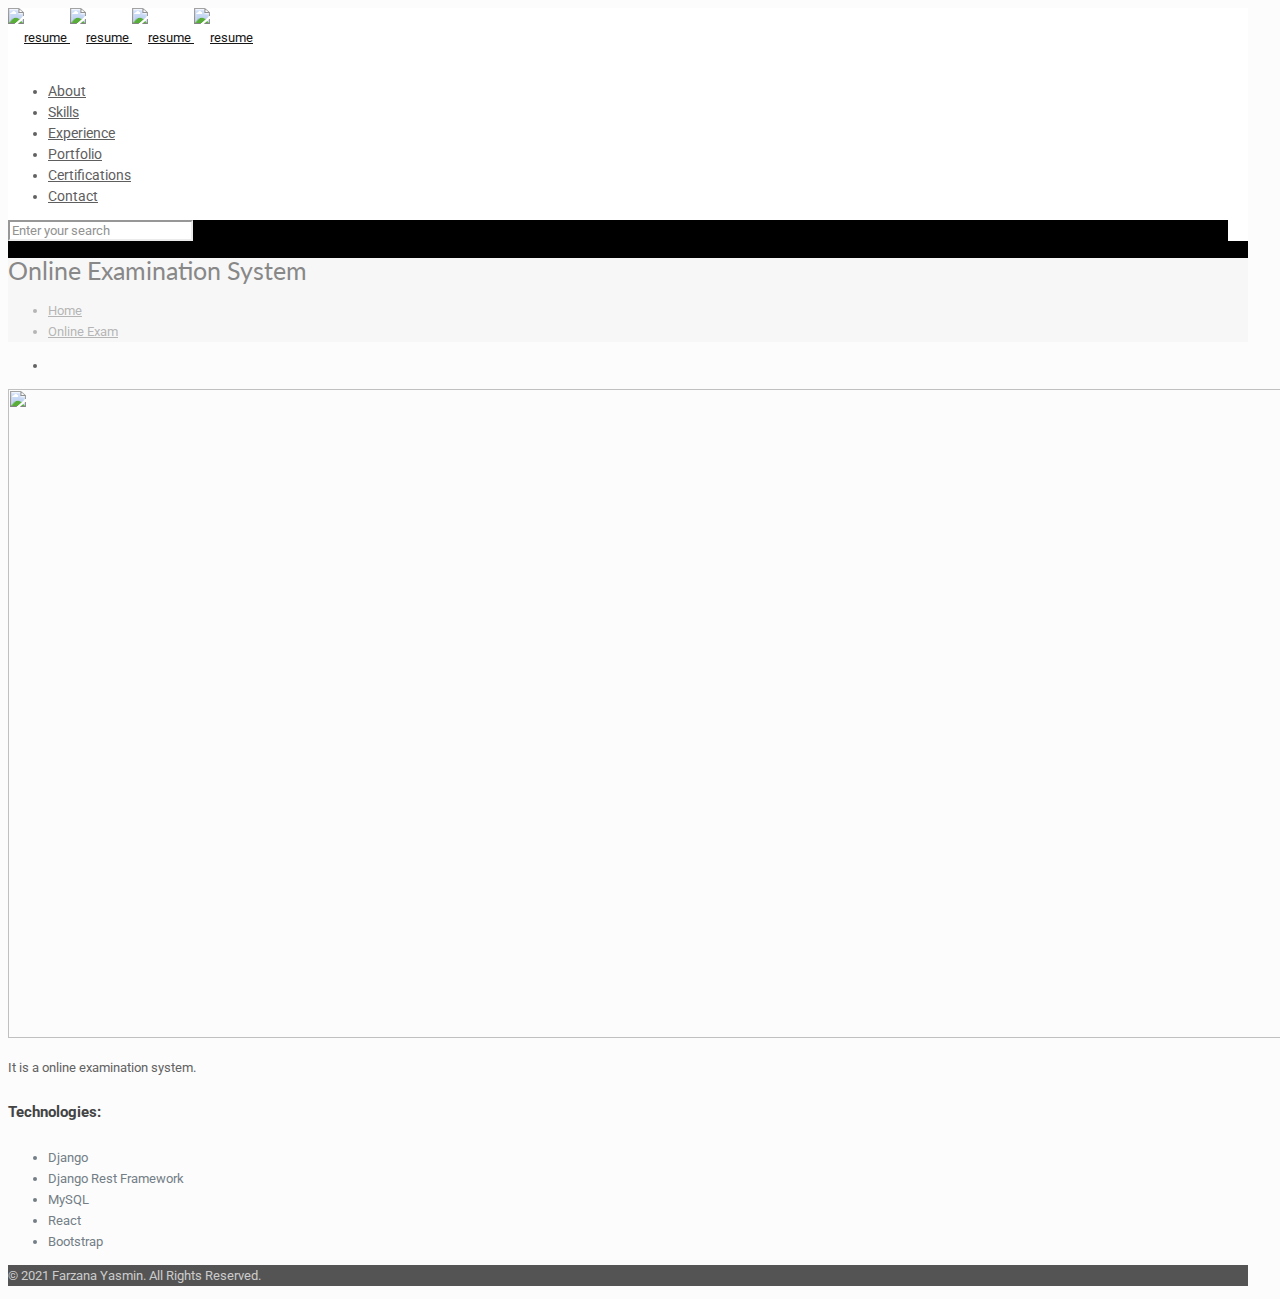
==== commit 70d774ef: "certificate change to certifications" ====
--- a/portfolio-item/onlineExam/index.html
+++ b/portfolio-item/onlineExam/index.html
@@ -2665,7 +2665,7 @@
                                             <li id=menu-item-11 class="menu-item menu-item-type-custom menu-item-object-custom menu-item-home"><a href=../../index.html#skills><span>Skills</span></a></li>
                                             <li id=menu-item-12 class="menu-item menu-item-type-custom menu-item-object-custom menu-item-home"><a href=../../index.html#experience><span>Experience</span></a></li>
                                             <li id=menu-item-13 class="menu-item menu-item-type-custom menu-item-object-custom menu-item-home"><a href=../../index.html#portfolio><span>Portfolio</span></a></li>
-                                            <li id=menu-item-14 class="menu-item menu-item-type-custom menu-item-object-custom menu-item-home"><a href=../../index.html#education><span>Education</span></a></li>
+                                            <li id=menu-item-14 class="menu-item menu-item-type-custom menu-item-object-custom menu-item-home"><a href=../../index.html#certifications><span>Certifications</span></a></li>
                                             <li id=menu-item-15 class="menu-item menu-item-type-custom menu-item-object-custom menu-item-home"><a href=../../index.html#contact><span>Contact</span></a></li>
                                         </ul>
                                     </nav><a class="responsive-menu-toggle " href=#><i class=icon-menu-fine></i></a></div>
